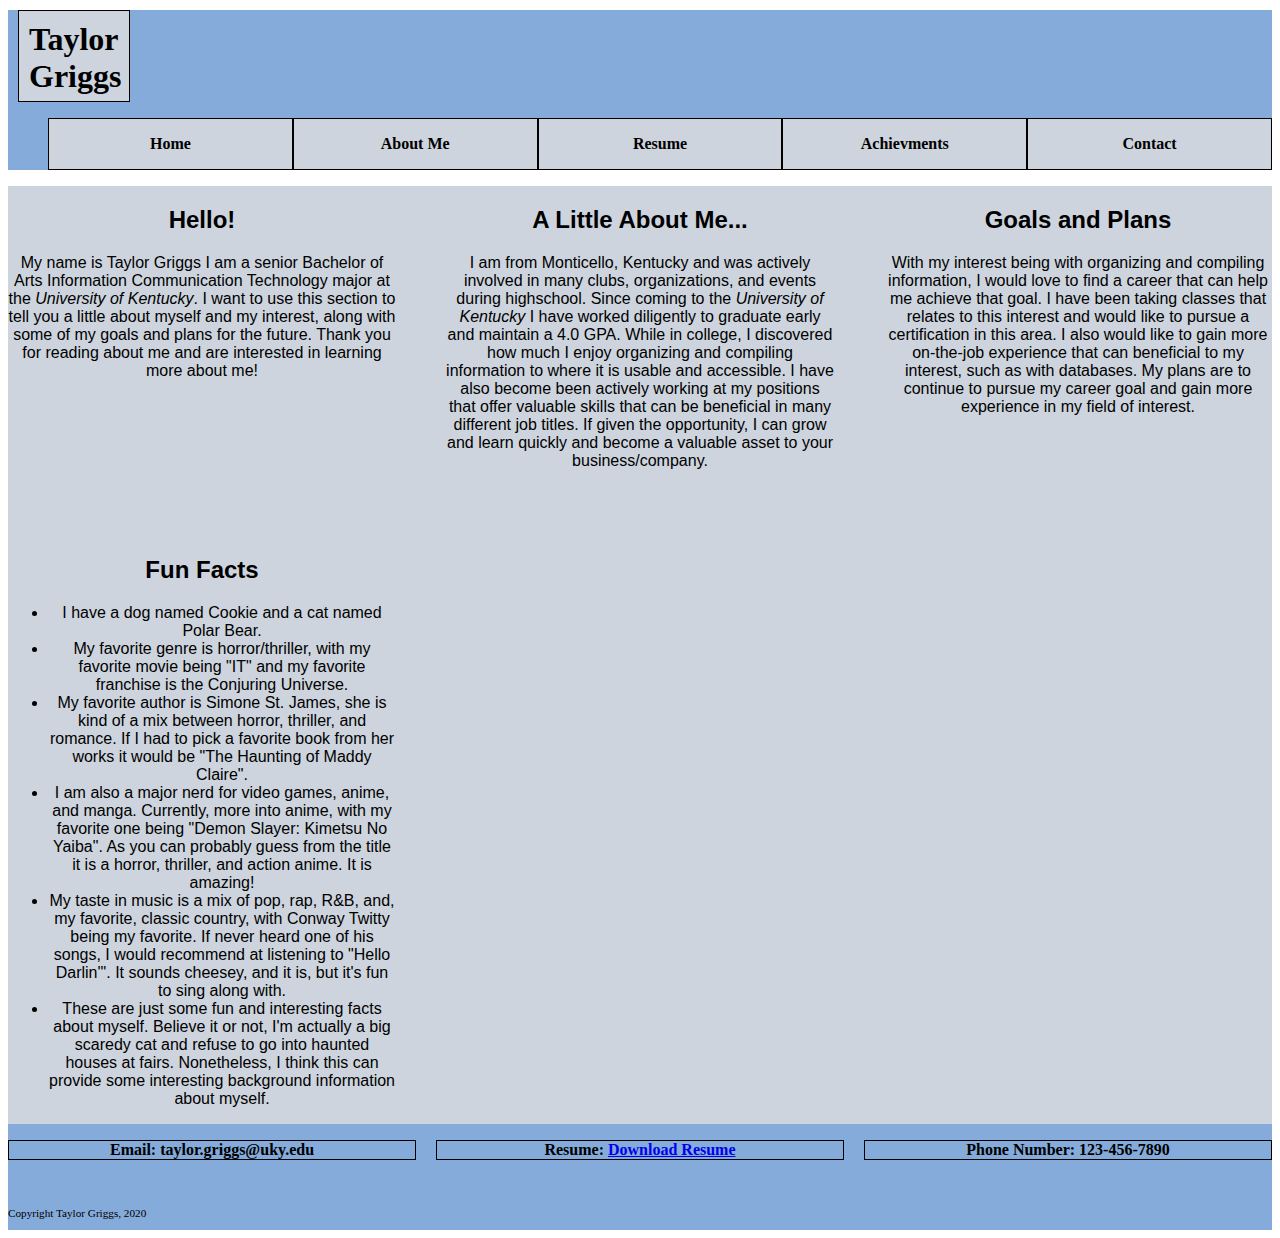
==== about_me.html @ d43627f9 "fixed json-ld?" ====
<!DOCTYPE html>
<html>
  <head>
    <meta charset="utf-8">
    <meta name="viewport" content="width=device-width initial-scale=1.0">
    <title>Taylor Griggs Resume</title>
    <link rel="stylesheet" href="styles/style.css">
    <script type="application/ld+json">
    {
      "@type": "Movie",
      "name": "IT"
    }
    </script>
  </head>

  <body>
    <header>
      <h1 id="Taylor_Griggs">Taylor Griggs</h1>
    <nav>
       <ul>
         <li><a href='index.html'>Home</a></li>
         <li><a href='about_me.html'>About Me</a></li>
         <li><a href='#'>Resume</a></li>
         <li><a href='#'>Achievments</a></li>
         <li><a href='contact.html'>Contact</a></li>
       </ul>
      </nav>
    </header>

    <main id="main_second">
      <section id="introduction">
        <h2>Hello!</h2>
        <p>My name is Taylor Griggs I am a senior Bachelor of Arts Information Communication Technology major at the <span id="uk">University of Kentucky</span>.
        I want to use this section to tell you a little about myself and my interest, along with some of my goals and plans for the future.
        Thank you for reading about me and are interested in learning more about me!</p>
      </section>
      <section id="about_me">
        <h2>A Little About Me...</h2>
        <p>I am from Monticello, Kentucky and was actively involved in many clubs, organizations, and events during highschool.
        Since coming to the <span id="uky">University of Kentucky</span> I have worked diligently to graduate early and maintain a 4.0 GPA.
        While in college, I discovered how much I enjoy organizing and compiling information to where it is usable and accessible.
        I have also become been actively working at my positions that offer valuable skills that can be beneficial in many different job titles.
        If given the opportunity, I can grow and learn quickly and become a valuable asset to your business/company.</p>
      </section>
      <section id="goals_and_plans">
        <h2>Goals and Plans</h2>
        <p>With my interest being with organizing and compiling information, I would love to find a career that can help me achieve that goal.
          I have been taking classes that relates to this interest and would like to pursue a certification in this area.
          I also would like to gain more on-the-job experience that can beneficial to my interest, such as with databases.
          My plans are to continue to pursue my career goal and gain more experience in my field of interest.</p>
      </section>
      <section id="fun_facts">
        <h2>Fun Facts</h2>
        <ul>
          <li>I have a dog named Cookie and a cat named Polar Bear.</li>
          <li>My favorite genre is horror/thriller, with my favorite movie being "IT" and my favorite franchise is the Conjuring Universe.</li>
          <li>My favorite author is Simone St. James, she is kind of a mix between horror, thriller, and romance. If I had to pick a favorite book from her works it would be "The Haunting of Maddy Claire".</li>
          <li>I am also a major nerd for video games, anime, and manga. Currently, more into anime, with my favorite one being "Demon Slayer: Kimetsu No Yaiba". As you can probably guess from the title it is a horror, thriller, and action anime. It is amazing!</li>
          <li>My taste in music is a mix of pop, rap, R&B, and, my favorite, classic country, with Conway Twitty being my favorite. If never heard one of his songs, I would recommend at listening to "Hello Darlin'". It sounds cheesey, and it is, but it's fun to sing along with.</li>
          <li>These are just some fun and interesting facts about myself. Believe it or not, I'm actually a big scaredy cat and refuse to go into haunted houses at fairs. Nonetheless, I think this can provide some interesting background information about myself.</li>
        </ul>
      </section>
      </main>
    <footer>
      <p id="myemail">Email: taylor.griggs@uky.edu</p>
      <p id="resume_download">Resume: <a href="https://drive.google.com/file/d/1u5sXP96lNZTHqqYcDI1CbQcA2phMFOSC/view?usp=sharing"
        target="_blank">Download Resume</a></p>
      <p id="phone">Phone Number: 123-456-7890</p>
      <p id="copyright">Copyright Taylor Griggs, 2020</p>
    </footer>

  </body>
  </html>
---- styles/style.css ----
header {
  background-color: #85abda;
}

h1 {
  font-family: Times, serif;
}

#Taylor_Griggs{
  border: 1px solid black;
  width: 90px;
  height: 70px;
  padding: 10px;
  margin: 10px;
  background-color: #cdd4dd;
}

nav {
  font-family: Times, serif;
  text-align: center;
}

a[href] {
  font-weight: bold;
}

nav ul li {
  float: left;
  border: 1px solid black;
  list-style-type: none;
  overflow: hidden;
  background-color: #cdd4dd;
}

nav ul {
  display: grid;
  grid-template-columns: repeat(5, 1fr);
}

li a {
  display: block;
  color: black;
  text-align: center;
  padding: 16px;
  text-decoration: none;
}

li a:hover {
  background-color: #E5E8E8;
}

main {
  background-color: #cdd4dd;
  font-family: Arial, sans-serif;
  text-align: center;
}

section {
  background-color: #cdd4dd;
}

form {
  background-color: #cdd4dd;
  line-height: 2;
}

p::selection {
  background-color: white;
  color: hotpink;
}

h2::selection {
  background-color: white;
  color: hotpink;
}

#main{
  display: grid;
  grid-template-columns: 1fr 1fr 1fr;
  grid-gap: 50px;
  gap: 50px;
  padding-left: 300px;
}

#main_second{
  display: grid;
  grid-template-columns: 1fr 1fr 1fr;
  grid-gap: 50px;
  gap: 50px;
}

#uk{
  font-style:italic;
}

#uky{
  font-style: italic;
}

#picture1{
  border: 5px solid black;
}

#phone{
  font-weight: bold;
  border: 1px solid black;
  text-align: center;
}

#resume_download{
  font-weight: bold;
  border: 1px solid black;
  text-align: center;
}

#myemail{
  font-weight: bold;
  border: 1px solid black;
  text-align: center
}

#copyright{
  font-size: 0.7rem
}

footer{
  background-color: #85abda;
  font-family: Times, serif;
  display: grid;
  grid-template-columns: 1fr 1fr 1fr;
  grid-gap: 20px;
  gap: 20px;
}
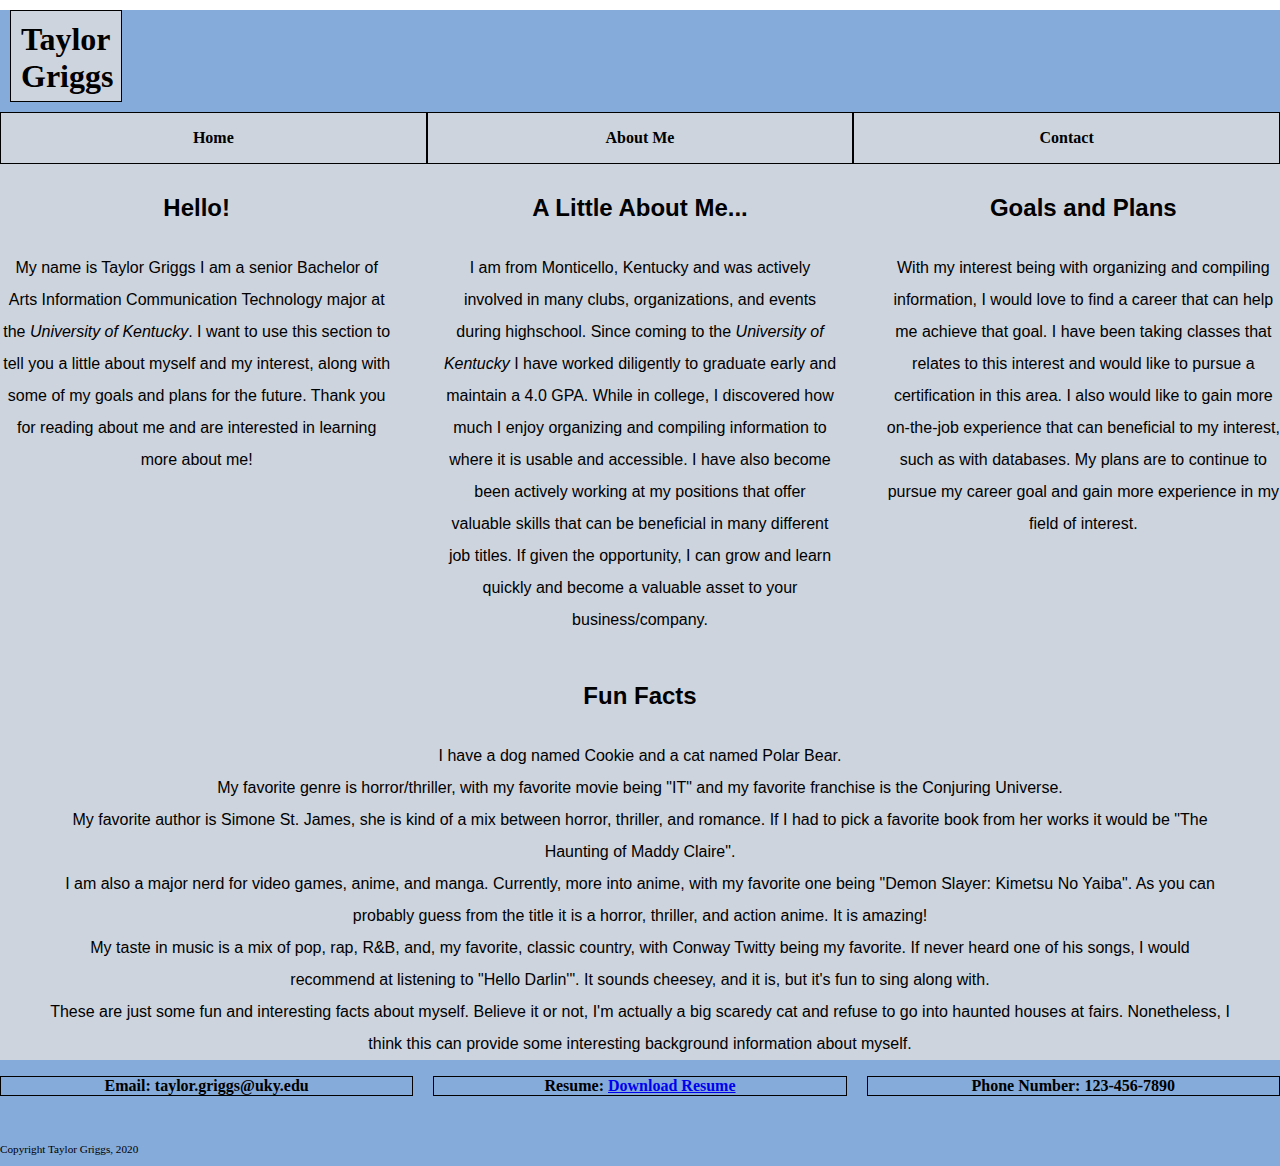
==== commit 56a439c6: "fixed a lot of things!!!" ====
--- a/about_me.html
+++ b/about_me.html
@@ -7,8 +7,22 @@
     <link rel="stylesheet" href="styles/style.css">
     <script type="application/ld+json">
     {
+      "@context": "https://schema.org",
       "@type": "Movie",
-      "name": "IT"
+      "name": "IT",
+      "director": "Andy Muschietti",
+      "actor":
+      [
+        "Jaeden Martell",
+        "Jeremy Ray Taylor",
+        "Sophia Lilis",
+        "Finn Wolfhard",
+        "Chosen Jacobs",
+        "Jack Dylan Grazer",
+        "Wyatt Oleff",
+        "Bill Skarsgard"
+      ],
+      "duration": "02:15"
     }
     </script>
   </head>
@@ -20,35 +34,35 @@
        <ul>
          <li><a href='index.html'>Home</a></li>
          <li><a href='about_me.html'>About Me</a></li>
-         <li><a href='#'>Resume</a></li>
-         <li><a href='#'>Achievments</a></li>
          <li><a href='contact.html'>Contact</a></li>
        </ul>
       </nav>
     </header>
 
-    <main id="main_second">
-      <section id="introduction">
+    <main>
+      <section id="main_second">
+        <article id="introduction">
         <h2>Hello!</h2>
         <p>My name is Taylor Griggs I am a senior Bachelor of Arts Information Communication Technology major at the <span id="uk">University of Kentucky</span>.
         I want to use this section to tell you a little about myself and my interest, along with some of my goals and plans for the future.
         Thank you for reading about me and are interested in learning more about me!</p>
-      </section>
-      <section id="about_me">
+        </article>
+        <article id="about_me">
         <h2>A Little About Me...</h2>
         <p>I am from Monticello, Kentucky and was actively involved in many clubs, organizations, and events during highschool.
         Since coming to the <span id="uky">University of Kentucky</span> I have worked diligently to graduate early and maintain a 4.0 GPA.
         While in college, I discovered how much I enjoy organizing and compiling information to where it is usable and accessible.
         I have also become been actively working at my positions that offer valuable skills that can be beneficial in many different job titles.
         If given the opportunity, I can grow and learn quickly and become a valuable asset to your business/company.</p>
-      </section>
-      <section id="goals_and_plans">
+        </article>
+        <article id="goals_and_plans">
         <h2>Goals and Plans</h2>
         <p>With my interest being with organizing and compiling information, I would love to find a career that can help me achieve that goal.
           I have been taking classes that relates to this interest and would like to pursue a certification in this area.
           I also would like to gain more on-the-job experience that can beneficial to my interest, such as with databases.
           My plans are to continue to pursue my career goal and gain more experience in my field of interest.</p>
-      </section>
+        </article>
+    </section>
       <section id="fun_facts">
         <h2>Fun Facts</h2>
         <ul>
@@ -61,6 +75,7 @@
         </ul>
       </section>
       </main>
+
     <footer>
       <p id="myemail">Email: taylor.griggs@uky.edu</p>
       <p id="resume_download">Resume: <a href="https://drive.google.com/file/d/1u5sXP96lNZTHqqYcDI1CbQcA2phMFOSC/view?usp=sharing"
--- a/styles/style.css
+++ b/styles/style.css
@@ -1,5 +1,10 @@
 header {
   background-color: #85abda;
+}
+
+body{
+  padding: 0;
+  margin: 0;
 }
 
 h1 {
@@ -30,15 +35,19 @@
   list-style-type: none;
   overflow: hidden;
   background-color: #cdd4dd;
+  padding: 0;
+  margin: 0;
 }
 
 nav ul {
   display: grid;
-  grid-template-columns: repeat(5, 1fr);
+  grid-template-columns: repeat(3, 1fr);
+  padding: 0;
+  margin: 0;
 }
 
 li a {
-  display: block;
+  display: inline-block;
   color: black;
   text-align: center;
   padding: 16px;
@@ -49,14 +58,24 @@
   background-color: #E5E8E8;
 }
 
+ul {
+  list-style-type: none;
+  padding: 0;
+  margin: 0;
+}
+
 main {
   background-color: #cdd4dd;
   font-family: Arial, sans-serif;
   text-align: center;
+  padding: 0;
+  margin: 0;
 }
 
 section {
   background-color: #cdd4dd;
+  padding: 0;
+  margin: 0;
 }
 
 form {
@@ -82,6 +101,10 @@
   padding-left: 300px;
 }
 
+#About_Me{
+  line-height: 2;
+}
+
 #main_second{
   display: grid;
   grid-template-columns: 1fr 1fr 1fr;
@@ -99,6 +122,29 @@
 
 #picture1{
   border: 5px solid black;
+}
+
+#introduction{
+  line-height: 2;
+}
+
+#about_me{
+  line-height: 2;
+}
+
+#goals_and_plans{
+  line-height: 2;
+}
+
+#fun_facts{
+  text-align: center;
+  padding-left: 50px;
+  padding-right: 50px;
+  line-height: 2;
+}
+
+#Contact{
+  line-height: 2;
 }
 
 #phone{
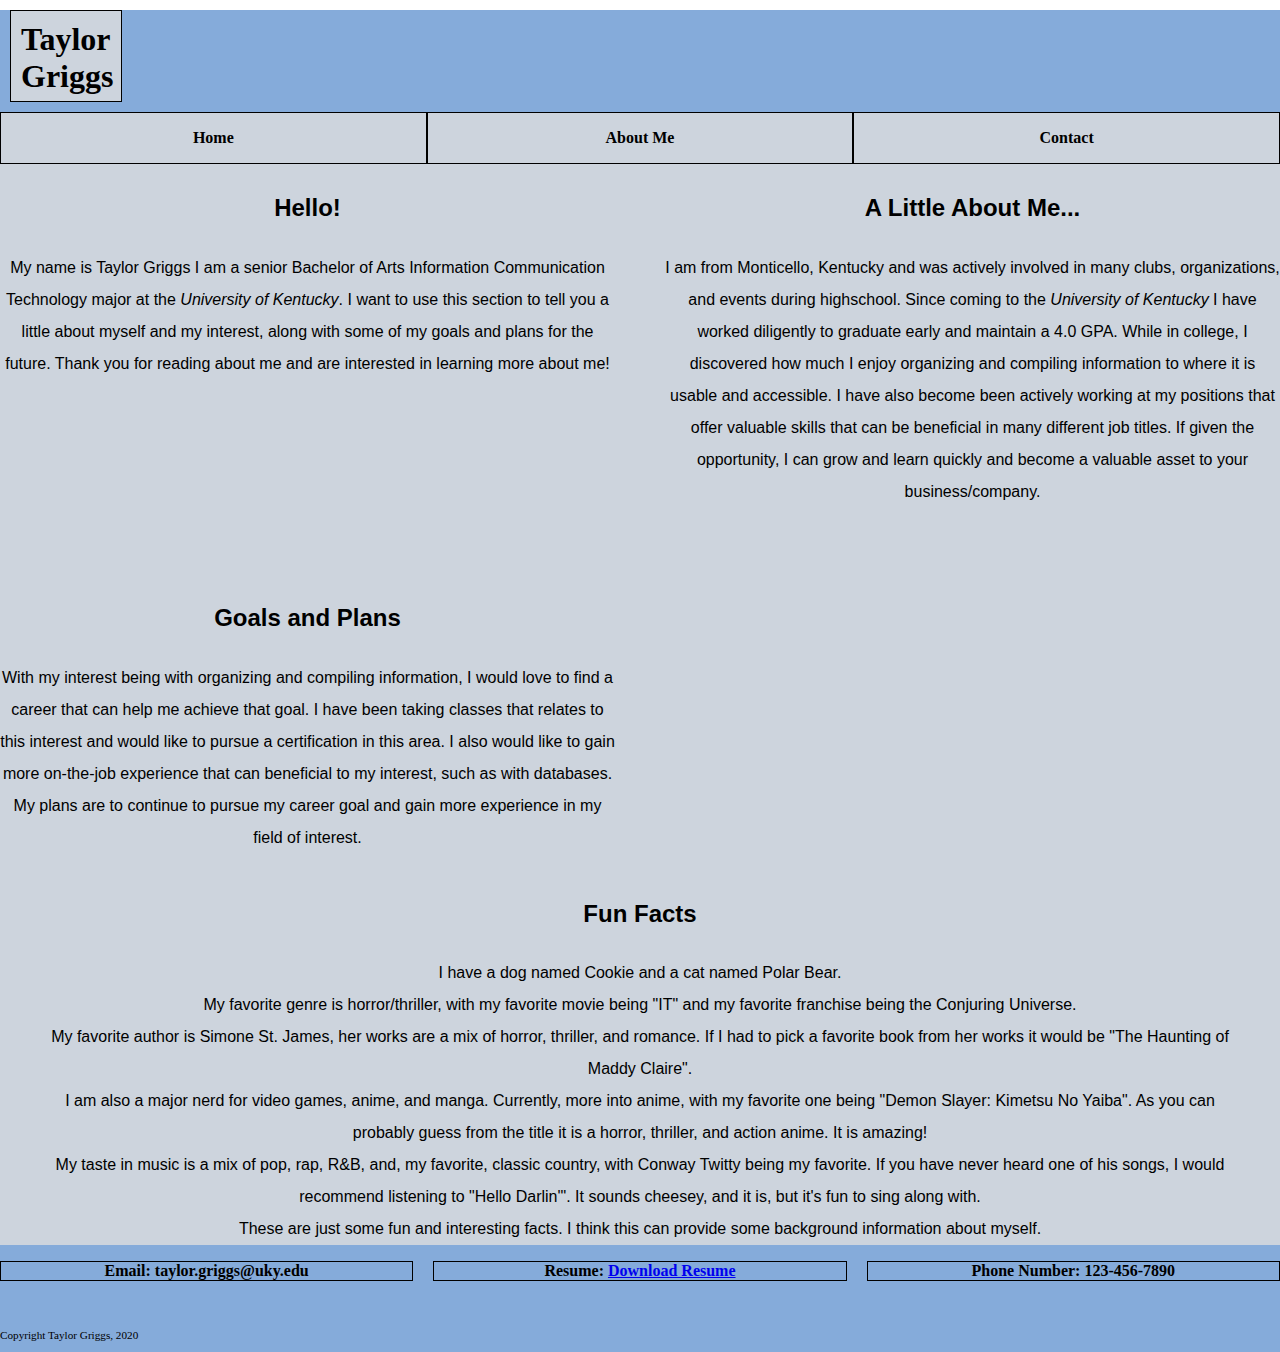
==== commit 35dbb25f: "attempted to make grid responsive and added more content to homepage" ====
--- a/about_me.html
+++ b/about_me.html
@@ -67,11 +67,11 @@
         <h2>Fun Facts</h2>
         <ul>
           <li>I have a dog named Cookie and a cat named Polar Bear.</li>
-          <li>My favorite genre is horror/thriller, with my favorite movie being "IT" and my favorite franchise is the Conjuring Universe.</li>
-          <li>My favorite author is Simone St. James, she is kind of a mix between horror, thriller, and romance. If I had to pick a favorite book from her works it would be "The Haunting of Maddy Claire".</li>
+          <li>My favorite genre is horror/thriller, with my favorite movie being "IT" and my favorite franchise being the Conjuring Universe.</li>
+          <li>My favorite author is Simone St. James, her works are a mix of horror, thriller, and romance. If I had to pick a favorite book from her works it would be "The Haunting of Maddy Claire".</li>
           <li>I am also a major nerd for video games, anime, and manga. Currently, more into anime, with my favorite one being "Demon Slayer: Kimetsu No Yaiba". As you can probably guess from the title it is a horror, thriller, and action anime. It is amazing!</li>
-          <li>My taste in music is a mix of pop, rap, R&B, and, my favorite, classic country, with Conway Twitty being my favorite. If never heard one of his songs, I would recommend at listening to "Hello Darlin'". It sounds cheesey, and it is, but it's fun to sing along with.</li>
-          <li>These are just some fun and interesting facts about myself. Believe it or not, I'm actually a big scaredy cat and refuse to go into haunted houses at fairs. Nonetheless, I think this can provide some interesting background information about myself.</li>
+          <li>My taste in music is a mix of pop, rap, R&B, and, my favorite, classic country, with Conway Twitty being my favorite. If you have never heard one of his songs, I would recommend listening to "Hello Darlin'". It sounds cheesey, and it is, but it's fun to sing along with.</li>
+          <li>These are just some fun and interesting facts. I think this can provide some background information about myself.</li>
         </ul>
       </section>
       </main>
--- a/styles/style.css
+++ b/styles/style.css
@@ -95,10 +95,11 @@
 
 #main{
   display: grid;
-  grid-template-columns: 1fr 1fr 1fr;
+  grid-template-columns: repeat(auto-fit, minmax(200px, 2fr));
+  grid-auto-rows: minmax(100px, auto);
   grid-gap: 50px;
   gap: 50px;
-  padding-left: 300px;
+  align-items: center;
 }
 
 #About_Me{
@@ -107,7 +108,8 @@
 
 #main_second{
   display: grid;
-  grid-template-columns: 1fr 1fr 1fr;
+  grid-template-columns: repeat(auto-fit, minmax(400px, 1fr));
+  grid-auto-rows: minmax(100px, auto);
   grid-gap: 50px;
   gap: 50px;
 }
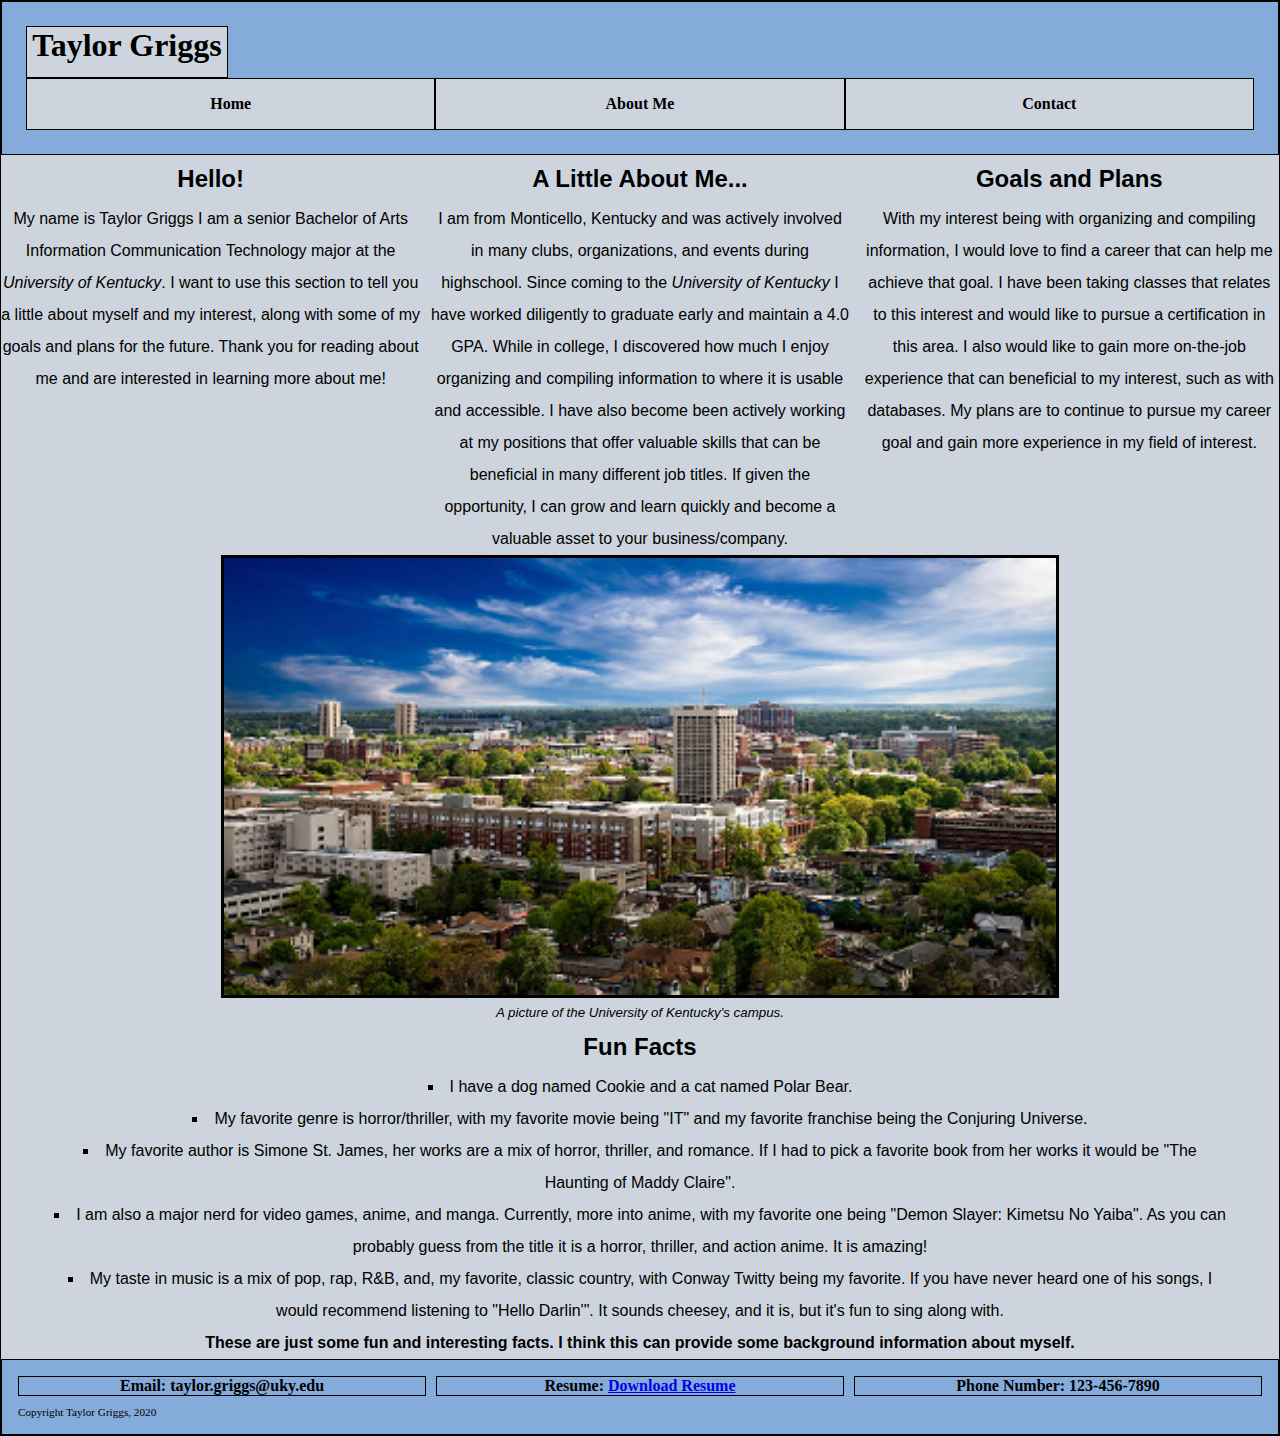
==== commit ab467753: "Added and fixed alot of problems!" ====
--- a/about_me.html
+++ b/about_me.html
@@ -63,6 +63,15 @@
           My plans are to continue to pursue my career goal and gain more experience in my field of interest.</p>
         </article>
     </section>
+
+    <figure>
+      <img id ="uky_picture" src="images/uky_833w.png"
+              alt="Picture of University of Kentucky campus"
+              srcset="images/uky_400w.png 400w"
+              sizes="(max-width: 833px) 400px, 833px">
+      <figcaption>A picture of the University of Kentucky's campus.</figcaption>
+    </figure>
+
       <section id="fun_facts">
         <h2>Fun Facts</h2>
         <ul>
@@ -71,8 +80,8 @@
           <li>My favorite author is Simone St. James, her works are a mix of horror, thriller, and romance. If I had to pick a favorite book from her works it would be "The Haunting of Maddy Claire".</li>
           <li>I am also a major nerd for video games, anime, and manga. Currently, more into anime, with my favorite one being "Demon Slayer: Kimetsu No Yaiba". As you can probably guess from the title it is a horror, thriller, and action anime. It is amazing!</li>
           <li>My taste in music is a mix of pop, rap, R&B, and, my favorite, classic country, with Conway Twitty being my favorite. If you have never heard one of his songs, I would recommend listening to "Hello Darlin'". It sounds cheesey, and it is, but it's fun to sing along with.</li>
-          <li>These are just some fun and interesting facts. I think this can provide some background information about myself.</li>
         </ul>
+          <p><span id="funfacts">These are just some fun and interesting facts. I think this can provide some background information about myself.</span></p>
       </section>
       </main>
 
--- a/styles/style.css
+++ b/styles/style.css
@@ -1,8 +1,12 @@
 header {
   background-color: #85abda;
+  margin: 0;
+  padding: 1.5em;
+  border: 1px solid black;
 }
 
 body{
+  border: 1px solid black;
   padding: 0;
   margin: 0;
 }
@@ -11,18 +15,31 @@
   font-family: Times, serif;
 }
 
+h2 {
+  margin: 0;
+  padding: 0;
+}
+
+p {
+  margin: 0;
+  padding: 0;
+}
+
 #Taylor_Griggs{
   border: 1px solid black;
-  width: 90px;
-  height: 70px;
-  padding: 10px;
-  margin: 10px;
+  width: 200px;
+  height: 50px;
+  text-align: center;
+  padding: 0;
+  margin: 0;
   background-color: #cdd4dd;
 }
 
 nav {
   font-family: Times, serif;
   text-align: center;
+  margin: 0;
+  padding: 0;
 }
 
 a[href] {
@@ -59,7 +76,8 @@
 }
 
 ul {
-  list-style-type: none;
+  list-style-type: square;
+  list-style-position: inside;
   padding: 0;
   margin: 0;
 }
@@ -95,23 +113,24 @@
 
 #main{
   display: grid;
-  grid-template-columns: repeat(auto-fit, minmax(200px, 2fr));
+  grid-template-columns: repeat(auto-fill, minmax(400px, 2fr));
   grid-auto-rows: minmax(100px, auto);
-  grid-gap: 50px;
-  gap: 50px;
+  grid-gap: 70px;
+  gap: 70px;
   align-items: center;
 }
 
 #About_Me{
   line-height: 2;
+  text-align: center;
 }
 
 #main_second{
   display: grid;
-  grid-template-columns: repeat(auto-fit, minmax(400px, 1fr));
+  grid-template-columns: repeat(auto-fill, minmax(400px, 3fr));
   grid-auto-rows: minmax(100px, auto);
-  grid-gap: 50px;
-  gap: 50px;
+  grid-gap: 10px;
+  gap: 10px;
 }
 
 #uk{
@@ -124,6 +143,8 @@
 
 #picture1{
   border: 5px solid black;
+  max-width: 100%;
+  height: auto;
 }
 
 #introduction{
@@ -136,6 +157,22 @@
 
 #goals_and_plans{
   line-height: 2;
+}
+
+
+figure{
+  align-items: center;
+  margin: auto;
+}
+
+#uky_picture{
+  border: 3px solid black;
+}
+
+figcaption{
+  text-align: center;
+  font: italic smaller sans-serif;
+  padding: 3px;
 }
 
 #fun_facts{
@@ -145,8 +182,13 @@
   line-height: 2;
 }
 
+#funfacts{
+  font-weight: bold;
+}
+
 #Contact{
-  line-height: 2;
+  margin: 0;
+  padding: 0;
 }
 
 #phone{
@@ -174,8 +216,11 @@
 footer{
   background-color: #85abda;
   font-family: Times, serif;
-  display: grid;
-  grid-template-columns: 1fr 1fr 1fr;
-  grid-gap: 20px;
-  gap: 20px;
-}
+  border: 1px solid black;
+  display: grid;
+  grid-template-columns: repeat(auto-fit, minmax(400px, 1fr));
+  grid-gap: 10px;
+  grid: 10px;
+  margin: 0;
+  padding: 1em;
+}
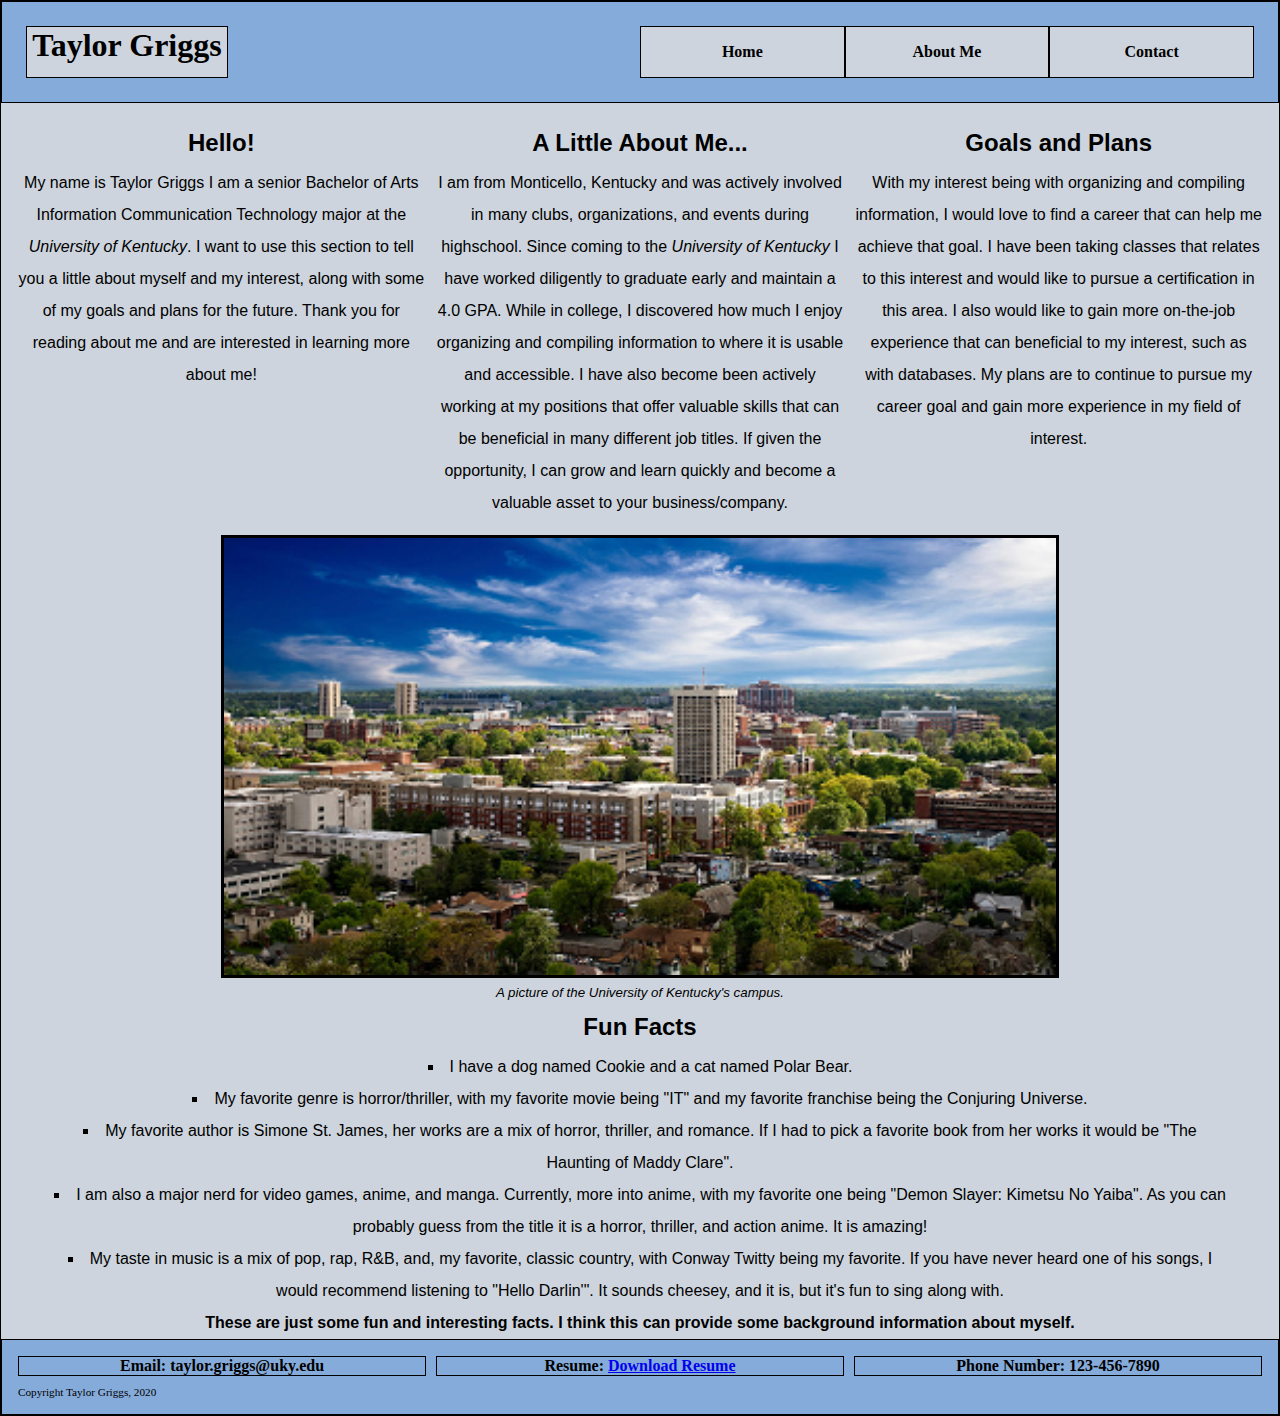
==== commit b102a3ff: "Finished fixing pages and adding content. YAY!" ====
--- a/about_me.html
+++ b/about_me.html
@@ -11,6 +11,7 @@
       "@type": "Movie",
       "name": "IT",
       "director": "Andy Muschietti",
+      "dateCreated": "2017-08-5",
       "actor":
       [
         "Jaeden Martell",
@@ -22,7 +23,47 @@
         "Wyatt Oleff",
         "Bill Skarsgard"
       ],
-      "duration": "02:15"
+      "duration": "02:15",
+      "image": "https://www.google.com/search?q=it+movie+2017&rlz=1C1CHZL_enUS705US705&sxsrf=ALeKk03JjRYRIIkEzdDfXyTYkOZL2hchsQ:1588347708121&tbm=isch&source=iu&ictx=1&fir=AWt82-VHe-_iGM%253A%252CL4BdQy-f68-3kM%252C%252Fg%252F11b_0dntyr&vet=1&usg=AI4_-kT4DlFh2_M-6VIpEWRXv2Y2SlAwKw&sa=X&ved=2ahUKEwidjrCngJPpAhVwAp0JHRQ5BtwQ_B0wHnoECAUQAw#imgrc=AWt82-VHe-_iGM:"
+    },
+    {
+      "@context":"https://schema.org",
+      "@type":"Book",
+      "name": "The Haunting of Maddy Clare",
+      "author": "Simone St. James",
+      "genre":
+      [
+        "Horror",
+        "Romance",
+        "Thriller",
+        "Mystery"
+      ],
+      "isbn": "978-0451235688",
+      "numberOfPages": 318,
+      "publisher": "Berkley"
+    },
+    {
+      "@context":"https://schema.org",
+      "@type": "TVSeries",
+      "name": "Demon Slayer: Kimetsu No Yaiba",
+      "creator": "Koyoharu Gotogae",
+      "director": "Haruo Sotozaki",
+      "productionCompany": "Ufotable",
+      "numberOfEpisodes": 26,
+      "numberOfSeasons": 1,
+      "countryOfOrigin": "Japan",
+      "musicBy":
+      [
+        "Yuki Kajiura",
+        "Go Shiina"
+      ]
+    },
+    {
+      "@context": "https://schema.org",
+      "@type": "MusicRecording",
+      "name": "Hello Darlin'",
+      "byArtist": "Conway Twitty",
+      "duration": "00:02:29"
     }
     </script>
   </head>
@@ -77,7 +118,7 @@
         <ul>
           <li>I have a dog named Cookie and a cat named Polar Bear.</li>
           <li>My favorite genre is horror/thriller, with my favorite movie being "IT" and my favorite franchise being the Conjuring Universe.</li>
-          <li>My favorite author is Simone St. James, her works are a mix of horror, thriller, and romance. If I had to pick a favorite book from her works it would be "The Haunting of Maddy Claire".</li>
+          <li>My favorite author is Simone St. James, her works are a mix of horror, thriller, and romance. If I had to pick a favorite book from her works it would be "The Haunting of Maddy Clare".</li>
           <li>I am also a major nerd for video games, anime, and manga. Currently, more into anime, with my favorite one being "Demon Slayer: Kimetsu No Yaiba". As you can probably guess from the title it is a horror, thriller, and action anime. It is amazing!</li>
           <li>My taste in music is a mix of pop, rap, R&B, and, my favorite, classic country, with Conway Twitty being my favorite. If you have never heard one of his songs, I would recommend listening to "Hello Darlin'". It sounds cheesey, and it is, but it's fun to sing along with.</li>
         </ul>
--- a/styles/style.css
+++ b/styles/style.css
@@ -3,6 +3,8 @@
   margin: 0;
   padding: 1.5em;
   border: 1px solid black;
+  display: grid;
+  grid-template-columns: repeat(auto-fit, minmax(200px, 1fr));
 }
 
 body{
@@ -33,6 +35,7 @@
   padding: 0;
   margin: 0;
   background-color: #cdd4dd;
+  max-width: 100%
 }
 
 nav {
@@ -58,7 +61,7 @@
 
 nav ul {
   display: grid;
-  grid-template-columns: repeat(3, 1fr);
+  grid-template-columns: repeat(auto-fit, minmax(200px, 1fr));
   padding: 0;
   margin: 0;
 }
@@ -113,16 +116,19 @@
 
 #main{
   display: grid;
-  grid-template-columns: repeat(auto-fill, minmax(400px, 2fr));
-  grid-auto-rows: minmax(100px, auto);
-  grid-gap: 70px;
-  gap: 70px;
+  grid-template-columns: repeat(auto-fit, minmax(400px, 1fr));
+  grid-gap: 20px;
+  gap: 20px;
+  padding: 0 2em 0 2em;
   align-items: center;
+  margin: 0;
 }
 
 #About_Me{
   line-height: 2;
   text-align: center;
+  grid-column: 2;
+  padding-bottom: 1em;
 }
 
 #main_second{
@@ -131,6 +137,7 @@
   grid-auto-rows: minmax(100px, auto);
   grid-gap: 10px;
   gap: 10px;
+  padding: 1em;
 }
 
 #uk{
@@ -145,6 +152,12 @@
   border: 5px solid black;
   max-width: 100%;
   height: auto;
+  grid-column: 4;
+}
+
+#links{
+  text-align: center;
+  border: 3px solid black;
 }
 
 #introduction{
@@ -158,7 +171,6 @@
 #goals_and_plans{
   line-height: 2;
 }
-
 
 figure{
   align-items: center;
@@ -167,6 +179,8 @@
 
 #uky_picture{
   border: 3px solid black;
+  max-width: 100%;
+  height: auto;
 }
 
 figcaption{
@@ -187,6 +201,7 @@
 }
 
 #Contact{
+  line-height: 2;
   margin: 0;
   padding: 0;
 }
